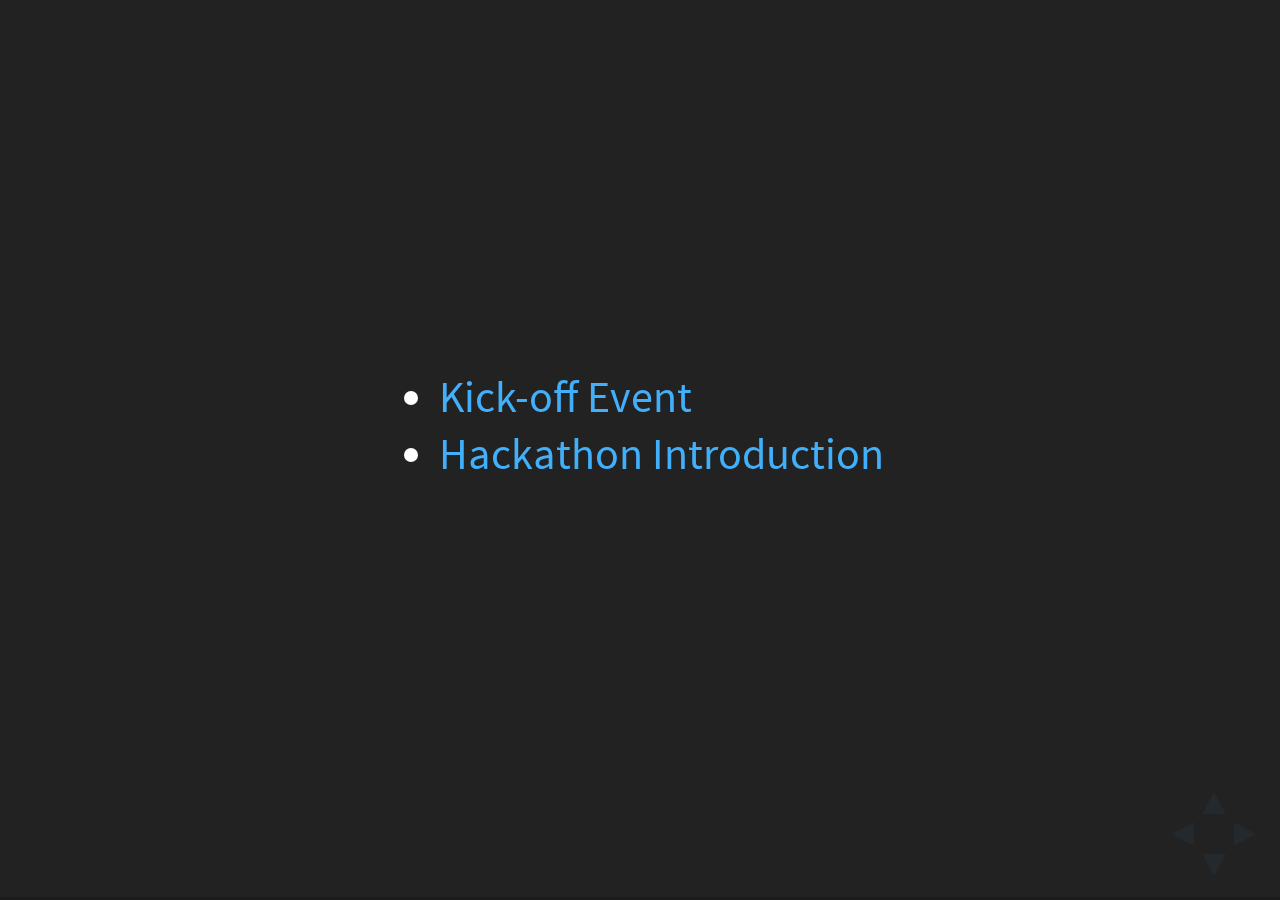
==== index.html @ d7e5713c "Initial structure of kick-off talk" ====
<!doctype html>
<html>
  <head>
    <meta charset="utf-8">
    <meta name="viewport" content="width=device-width, initial-scale=1.0, maximum-scale=1.0, user-scalable=no">

    <title>reveal.js</title>

    <link rel="stylesheet" href="css/reveal.css">
    <link rel="stylesheet" href="css/theme/black.css">

    <!-- Theme used for syntax highlighting of code -->
    <link rel="stylesheet" href="lib/css/zenburn.css">

    <!-- Printing and PDF exports -->
    <script>
      var link = document.createElement( 'link' );
      link.rel = 'stylesheet';
      link.type = 'text/css';
      link.href = window.location.search.match( /print-pdf/gi ) ? 'css/print/pdf.css' : 'css/print/paper.css';
      document.getElementsByTagName( 'head' )[0].appendChild( link );
    </script>
  </head>
  <body>
    <div class="reveal">
      <div class="slides">
        <section data-markdown>
          * [Kick-off Event](kickoff_event.html)
          * [Hackathon Introduction](introduction.html)
        </section>
      </div>
    </div>

    <script src="lib/js/head.min.js"></script>
    <script src="js/reveal.js"></script>

    <script>
      // More info https://github.com/hakimel/reveal.js#configuration
      Reveal.initialize({
        history: true,

        // More info https://github.com/hakimel/reveal.js#dependencies
        dependencies: [
          { src: 'plugin/markdown/marked.js' },
          { src: 'plugin/markdown/markdown.js' },
          { src: 'plugin/notes/notes.js', async: true },
          { src: 'plugin/highlight/highlight.js', async: true, callback: function() { hljs.initHighlightingOnLoad(); } }
        ]
      });
    </script>
  </body>
</html>
---- css/reveal.css ----
/*!
 * reveal.js
 * http://lab.hakim.se/reveal-js
 * MIT licensed
 *
 * Copyright (C) 2016 Hakim El Hattab, http://hakim.se
 */
/*********************************************
 * RESET STYLES
 *********************************************/
html, body, .reveal div, .reveal span, .reveal applet, .reveal object, .reveal iframe,
.reveal h1, .reveal h2, .reveal h3, .reveal h4, .reveal h5, .reveal h6, .reveal p, .reveal blockquote, .reveal pre,
.reveal a, .reveal abbr, .reveal acronym, .reveal address, .reveal big, .reveal cite, .reveal code,
.reveal del, .reveal dfn, .reveal em, .reveal img, .reveal ins, .reveal kbd, .reveal q, .reveal s, .reveal samp,
.reveal small, .reveal strike, .reveal strong, .reveal sub, .reveal sup, .reveal tt, .reveal var,
.reveal b, .reveal u, .reveal center,
.reveal dl, .reveal dt, .reveal dd, .reveal ol, .reveal ul, .reveal li,
.reveal fieldset, .reveal form, .reveal label, .reveal legend,
.reveal table, .reveal caption, .reveal tbody, .reveal tfoot, .reveal thead, .reveal tr, .reveal th, .reveal td,
.reveal article, .reveal aside, .reveal canvas, .reveal details, .reveal embed,
.reveal figure, .reveal figcaption, .reveal footer, .reveal header, .reveal hgroup,
.reveal menu, .reveal nav, .reveal output, .reveal ruby, .reveal section, .reveal summary,
.reveal time, .reveal mark, .reveal audio, .reveal video {
  margin: 0;
  padding: 0;
  border: 0;
  font-size: 100%;
  font: inherit;
  vertical-align: baseline; }

.reveal article, .reveal aside, .reveal details, .reveal figcaption, .reveal figure,
.reveal footer, .reveal header, .reveal hgroup, .reveal menu, .reveal nav, .reveal section {
  display: block; }

/*********************************************
 * GLOBAL STYLES
 *********************************************/
html,
body {
  width: 100%;
  height: 100%;
  overflow: hidden; }

body {
  position: relative;
  line-height: 1;
  background-color: #fff;
  color: #000; }

/*********************************************
 * VIEW FRAGMENTS
 *********************************************/
.reveal .slides section .fragment {
  opacity: 0;
  visibility: hidden;
  -webkit-transition: all .2s ease;
          transition: all .2s ease; }
  .reveal .slides section .fragment.visible {
    opacity: 1;
    visibility: visible; }

.reveal .slides section .fragment.grow {
  opacity: 1;
  visibility: visible; }
  .reveal .slides section .fragment.grow.visible {
    -webkit-transform: scale(1.3);
            transform: scale(1.3); }

.reveal .slides section .fragment.shrink {
  opacity: 1;
  visibility: visible; }
  .reveal .slides section .fragment.shrink.visible {
    -webkit-transform: scale(0.7);
            transform: scale(0.7); }

.reveal .slides section .fragment.zoom-in {
  -webkit-transform: scale(0.1);
          transform: scale(0.1); }
  .reveal .slides section .fragment.zoom-in.visible {
    -webkit-transform: none;
            transform: none; }

.reveal .slides section .fragment.fade-out {
  opacity: 1;
  visibility: visible; }
  .reveal .slides section .fragment.fade-out.visible {
    opacity: 0;
    visibility: hidden; }

.reveal .slides section .fragment.semi-fade-out {
  opacity: 1;
  visibility: visible; }
  .reveal .slides section .fragment.semi-fade-out.visible {
    opacity: 0.5;
    visibility: visible; }

.reveal .slides section .fragment.strike {
  opacity: 1;
  visibility: visible; }
  .reveal .slides section .fragment.strike.visible {
    text-decoration: line-through; }

.reveal .slides section .fragment.fade-up {
  -webkit-transform: translate(0, 20%);
          transform: translate(0, 20%); }
  .reveal .slides section .fragment.fade-up.visible {
    -webkit-transform: translate(0, 0);
            transform: translate(0, 0); }

.reveal .slides section .fragment.fade-down {
  -webkit-transform: translate(0, -20%);
          transform: translate(0, -20%); }
  .reveal .slides section .fragment.fade-down.visible {
    -webkit-transform: translate(0, 0);
            transform: translate(0, 0); }

.reveal .slides section .fragment.fade-right {
  -webkit-transform: translate(-20%, 0);
          transform: translate(-20%, 0); }
  .reveal .slides section .fragment.fade-right.visible {
    -webkit-transform: translate(0, 0);
            transform: translate(0, 0); }

.reveal .slides section .fragment.fade-left {
  -webkit-transform: translate(20%, 0);
          transform: translate(20%, 0); }
  .reveal .slides section .fragment.fade-left.visible {
    -webkit-transform: translate(0, 0);
            transform: translate(0, 0); }

.reveal .slides section .fragment.current-visible {
  opacity: 0;
  visibility: hidden; }
  .reveal .slides section .fragment.current-visible.current-fragment {
    opacity: 1;
    visibility: visible; }

.reveal .slides section .fragment.highlight-red,
.reveal .slides section .fragment.highlight-current-red,
.reveal .slides section .fragment.highlight-green,
.reveal .slides section .fragment.highlight-current-green,
.reveal .slides section .fragment.highlight-blue,
.reveal .slides section .fragment.highlight-current-blue {
  opacity: 1;
  visibility: visible; }

.reveal .slides section .fragment.highlight-red.visible {
  color: #ff2c2d; }

.reveal .slides section .fragment.highlight-green.visible {
  color: #17ff2e; }

.reveal .slides section .fragment.highlight-blue.visible {
  color: #1b91ff; }

.reveal .slides section .fragment.highlight-current-red.current-fragment {
  color: #ff2c2d; }

.reveal .slides section .fragment.highlight-current-green.current-fragment {
  color: #17ff2e; }

.reveal .slides section .fragment.highlight-current-blue.current-fragment {
  color: #1b91ff; }

/*********************************************
 * DEFAULT ELEMENT STYLES
 *********************************************/
/* Fixes issue in Chrome where italic fonts did not appear when printing to PDF */
.reveal:after {
  content: '';
  font-style: italic; }

.reveal iframe {
  z-index: 1; }

/** Prevents layering issues in certain browser/transition combinations */
.reveal a {
  position: relative; }

.reveal .stretch {
  max-width: none;
  max-height: none; }

.reveal pre.stretch code {
  height: 100%;
  max-height: 100%;
  box-sizing: border-box; }

/*********************************************
 * CONTROLS
 *********************************************/
.reveal .controls {
  display: none;
  position: fixed;
  width: 110px;
  height: 110px;
  z-index: 30;
  right: 10px;
  bottom: 10px;
  -webkit-user-select: none; }

.reveal .controls button {
  padding: 0;
  position: absolute;
  opacity: 0.05;
  width: 0;
  height: 0;
  background-color: transparent;
  border: 12px solid transparent;
  -webkit-transform: scale(0.9999);
          transform: scale(0.9999);
  -webkit-transition: all 0.2s ease;
          transition: all 0.2s ease;
  -webkit-appearance: none;
  -webkit-tap-highlight-color: transparent; }

.reveal .controls .enabled {
  opacity: 0.7;
  cursor: pointer; }

.reveal .controls .enabled:active {
  margin-top: 1px; }

.reveal .controls .navigate-left {
  top: 42px;
  border-right-width: 22px;
  border-right-color: #000; }

.reveal .controls .navigate-left.fragmented {
  opacity: 0.3; }

.reveal .controls .navigate-right {
  left: 74px;
  top: 42px;
  border-left-width: 22px;
  border-left-color: #000; }

.reveal .controls .navigate-right.fragmented {
  opacity: 0.3; }

.reveal .controls .navigate-up {
  left: 42px;
  border-bottom-width: 22px;
  border-bottom-color: #000; }

.reveal .controls .navigate-up.fragmented {
  opacity: 0.3; }

.reveal .controls .navigate-down {
  left: 42px;
  top: 74px;
  border-top-width: 22px;
  border-top-color: #000; }

.reveal .controls .navigate-down.fragmented {
  opacity: 0.3; }

/*********************************************
 * PROGRESS BAR
 *********************************************/
.reveal .progress {
  position: fixed;
  display: none;
  height: 3px;
  width: 100%;
  bottom: 0;
  left: 0;
  z-index: 10;
  background-color: rgba(0, 0, 0, 0.2); }

.reveal .progress:after {
  content: '';
  display: block;
  position: absolute;
  height: 20px;
  width: 100%;
  top: -20px; }

.reveal .progress span {
  display: block;
  height: 100%;
  width: 0px;
  background-color: #000;
  -webkit-transition: width 800ms cubic-bezier(0.26, 0.86, 0.44, 0.985);
          transition: width 800ms cubic-bezier(0.26, 0.86, 0.44, 0.985); }

/*********************************************
 * SLIDE NUMBER
 *********************************************/
.reveal .slide-number {
  position: fixed;
  display: block;
  right: 8px;
  bottom: 8px;
  z-index: 31;
  font-family: Helvetica, sans-serif;
  font-size: 12px;
  line-height: 1;
  color: #fff;
  background-color: rgba(0, 0, 0, 0.4);
  padding: 5px; }

.reveal .slide-number-delimiter {
  margin: 0 3px; }

/*********************************************
 * SLIDES
 *********************************************/
.reveal {
  position: relative;
  width: 100%;
  height: 100%;
  overflow: hidden;
  -ms-touch-action: none;
      touch-action: none; }

.reveal .slides {
  position: absolute;
  width: 100%;
  height: 100%;
  top: 0;
  right: 0;
  bottom: 0;
  left: 0;
  margin: auto;
  overflow: visible;
  z-index: 1;
  text-align: center;
  -webkit-perspective: 600px;
          perspective: 600px;
  -webkit-perspective-origin: 50% 40%;
          perspective-origin: 50% 40%; }

.reveal .slides > section {
  -ms-perspective: 600px; }

.reveal .slides > section,
.reveal .slides > section > section {
  display: none;
  position: absolute;
  width: 100%;
  padding: 20px 0px;
  z-index: 10;
  -webkit-transform-style: preserve-3d;
          transform-style: preserve-3d;
  -webkit-transition: -webkit-transform-origin 800ms cubic-bezier(0.26, 0.86, 0.44, 0.985), -webkit-transform 800ms cubic-bezier(0.26, 0.86, 0.44, 0.985), visibility 800ms cubic-bezier(0.26, 0.86, 0.44, 0.985), opacity 800ms cubic-bezier(0.26, 0.86, 0.44, 0.985);
          transition: transform-origin 800ms cubic-bezier(0.26, 0.86, 0.44, 0.985), transform 800ms cubic-bezier(0.26, 0.86, 0.44, 0.985), visibility 800ms cubic-bezier(0.26, 0.86, 0.44, 0.985), opacity 800ms cubic-bezier(0.26, 0.86, 0.44, 0.985); }

/* Global transition speed settings */
.reveal[data-transition-speed="fast"] .slides section {
  -webkit-transition-duration: 400ms;
          transition-duration: 400ms; }

.reveal[data-transition-speed="slow"] .slides section {
  -webkit-transition-duration: 1200ms;
          transition-duration: 1200ms; }

/* Slide-specific transition speed overrides */
.reveal .slides section[data-transition-speed="fast"] {
  -webkit-transition-duration: 400ms;
          transition-duration: 400ms; }

.reveal .slides section[data-transition-speed="slow"] {
  -webkit-transition-duration: 1200ms;
          transition-duration: 1200ms; }

.reveal .slides > section.stack {
  padding-top: 0;
  padding-bottom: 0; }

.reveal .slides > section.present,
.reveal .slides > section > section.present {
  display: block;
  z-index: 11;
  opacity: 1; }

.reveal.center,
.reveal.center .slides,
.reveal.center .slides section {
  min-height: 0 !important; }

/* Don't allow interaction with invisible slides */
.reveal .slides > section.future,
.reveal .slides > section > section.future,
.reveal .slides > section.past,
.reveal .slides > section > section.past {
  pointer-events: none; }

.reveal.overview .slides > section,
.reveal.overview .slides > section > section {
  pointer-events: auto; }

.reveal .slides > section.past,
.reveal .slides > section.future,
.reveal .slides > section > section.past,
.reveal .slides > section > section.future {
  opacity: 0; }

/*********************************************
 * Mixins for readability of transitions
 *********************************************/
/*********************************************
 * SLIDE TRANSITION
 * Aliased 'linear' for backwards compatibility
 *********************************************/
.reveal.slide section {
  -webkit-backface-visibility: hidden;
          backface-visibility: hidden; }

.reveal .slides > section[data-transition=slide].past,
.reveal .slides > section[data-transition~=slide-out].past,
.reveal.slide .slides > section:not([data-transition]).past {
  -webkit-transform: translate(-150%, 0);
          transform: translate(-150%, 0); }

.reveal .slides > section[data-transition=slide].future,
.reveal .slides > section[data-transition~=slide-in].future,
.reveal.slide .slides > section:not([data-transition]).future {
  -webkit-transform: translate(150%, 0);
          transform: translate(150%, 0); }

.reveal .slides > section > section[data-transition=slide].past,
.reveal .slides > section > section[data-transition~=slide-out].past,
.reveal.slide .slides > section > section:not([data-transition]).past {
  -webkit-transform: translate(0, -150%);
          transform: translate(0, -150%); }

.reveal .slides > section > section[data-transition=slide].future,
.reveal .slides > section > section[data-transition~=slide-in].future,
.reveal.slide .slides > section > section:not([data-transition]).future {
  -webkit-transform: translate(0, 150%);
          transform: translate(0, 150%); }

.reveal.linear section {
  -webkit-backface-visibility: hidden;
          backface-visibility: hidden; }

.reveal .slides > section[data-transition=linear].past,
.reveal .slides > section[data-transition~=linear-out].past,
.reveal.linear .slides > section:not([data-transition]).past {
  -webkit-transform: translate(-150%, 0);
          transform: translate(-150%, 0); }

.reveal .slides > section[data-transition=linear].future,
.reveal .slides > section[data-transition~=linear-in].future,
.reveal.linear .slides > section:not([data-transition]).future {
  -webkit-transform: translate(150%, 0);
          transform: translate(150%, 0); }

.reveal .slides > section > section[data-transition=linear].past,
.reveal .slides > section > section[data-transition~=linear-out].past,
.reveal.linear .slides > section > section:not([data-transition]).past {
  -webkit-transform: translate(0, -150%);
          transform: translate(0, -150%); }

.reveal .slides > section > section[data-transition=linear].future,
.reveal .slides > section > section[data-transition~=linear-in].future,
.reveal.linear .slides > section > section:not([data-transition]).future {
  -webkit-transform: translate(0, 150%);
          transform: translate(0, 150%); }

/*********************************************
 * CONVEX TRANSITION
 * Aliased 'default' for backwards compatibility
 *********************************************/
.reveal .slides > section[data-transition=default].past,
.reveal .slides > section[data-transition~=default-out].past,
.reveal.default .slides > section:not([data-transition]).past {
  -webkit-transform: translate3d(-100%, 0, 0) rotateY(-90deg) translate3d(-100%, 0, 0);
          transform: translate3d(-100%, 0, 0) rotateY(-90deg) translate3d(-100%, 0, 0); }

.reveal .slides > section[data-transition=default].future,
.reveal .slides > section[data-transition~=default-in].future,
.reveal.default .slides > section:not([data-transition]).future {
  -webkit-transform: translate3d(100%, 0, 0) rotateY(90deg) translate3d(100%, 0, 0);
          transform: translate3d(100%, 0, 0) rotateY(90deg) translate3d(100%, 0, 0); }

.reveal .slides > section > section[data-transition=default].past,
.reveal .slides > section > section[data-transition~=default-out].past,
.reveal.default .slides > section > section:not([data-transition]).past {
  -webkit-transform: translate3d(0, -300px, 0) rotateX(70deg) translate3d(0, -300px, 0);
          transform: translate3d(0, -300px, 0) rotateX(70deg) translate3d(0, -300px, 0); }

.reveal .slides > section > section[data-transition=default].future,
.reveal .slides > section > section[data-transition~=default-in].future,
.reveal.default .slides > section > section:not([data-transition]).future {
  -webkit-transform: translate3d(0, 300px, 0) rotateX(-70deg) translate3d(0, 300px, 0);
          transform: translate3d(0, 300px, 0) rotateX(-70deg) translate3d(0, 300px, 0); }

.reveal .slides > section[data-transition=convex].past,
.reveal .slides > section[data-transition~=convex-out].past,
.reveal.convex .slides > section:not([data-transition]).past {
  -webkit-transform: translate3d(-100%, 0, 0) rotateY(-90deg) translate3d(-100%, 0, 0);
          transform: translate3d(-100%, 0, 0) rotateY(-90deg) translate3d(-100%, 0, 0); }

.reveal .slides > section[data-transition=convex].future,
.reveal .slides > section[data-transition~=convex-in].future,
.reveal.convex .slides > section:not([data-transition]).future {
  -webkit-transform: translate3d(100%, 0, 0) rotateY(90deg) translate3d(100%, 0, 0);
          transform: translate3d(100%, 0, 0) rotateY(90deg) translate3d(100%, 0, 0); }

.reveal .slides > section > section[data-transition=convex].past,
.reveal .slides > section > section[data-transition~=convex-out].past,
.reveal.convex .slides > section > section:not([data-transition]).past {
  -webkit-transform: translate3d(0, -300px, 0) rotateX(70deg) translate3d(0, -300px, 0);
          transform: translate3d(0, -300px, 0) rotateX(70deg) translate3d(0, -300px, 0); }

.reveal .slides > section > section[data-transition=convex].future,
.reveal .slides > section > section[data-transition~=convex-in].future,
.reveal.convex .slides > section > section:not([data-transition]).future {
  -webkit-transform: translate3d(0, 300px, 0) rotateX(-70deg) translate3d(0, 300px, 0);
          transform: translate3d(0, 300px, 0) rotateX(-70deg) translate3d(0, 300px, 0); }

/*********************************************
 * CONCAVE TRANSITION
 *********************************************/
.reveal .slides > section[data-transition=concave].past,
.reveal .slides > section[data-transition~=concave-out].past,
.reveal.concave .slides > section:not([data-transition]).past {
  -webkit-transform: translate3d(-100%, 0, 0) rotateY(90deg) translate3d(-100%, 0, 0);
          transform: translate3d(-100%, 0, 0) rotateY(90deg) translate3d(-100%, 0, 0); }

.reveal .slides > section[data-transition=concave].future,
.reveal .slides > section[data-transition~=concave-in].future,
.reveal.concave .slides > section:not([data-transition]).future {
  -webkit-transform: translate3d(100%, 0, 0) rotateY(-90deg) translate3d(100%, 0, 0);
          transform: translate3d(100%, 0, 0) rotateY(-90deg) translate3d(100%, 0, 0); }

.reveal .slides > section > section[data-transition=concave].past,
.reveal .slides > section > section[data-transition~=concave-out].past,
.reveal.concave .slides > section > section:not([data-transition]).past {
  -webkit-transform: translate3d(0, -80%, 0) rotateX(-70deg) translate3d(0, -80%, 0);
          transform: translate3d(0, -80%, 0) rotateX(-70deg) translate3d(0, -80%, 0); }

.reveal .slides > section > section[data-transition=concave].future,
.reveal .slides > section > section[data-transition~=concave-in].future,
.reveal.concave .slides > section > section:not([data-transition]).future {
  -webkit-transform: translate3d(0, 80%, 0) rotateX(70deg) translate3d(0, 80%, 0);
          transform: translate3d(0, 80%, 0) rotateX(70deg) translate3d(0, 80%, 0); }

/*********************************************
 * ZOOM TRANSITION
 *********************************************/
.reveal .slides section[data-transition=zoom],
.reveal.zoom .slides section:not([data-transition]) {
  -webkit-transition-timing-function: ease;
          transition-timing-function: ease; }

.reveal .slides > section[data-transition=zoom].past,
.reveal .slides > section[data-transition~=zoom-out].past,
.reveal.zoom .slides > section:not([data-transition]).past {
  visibility: hidden;
  -webkit-transform: scale(16);
          transform: scale(16); }

.reveal .slides > section[data-transition=zoom].future,
.reveal .slides > section[data-transition~=zoom-in].future,
.reveal.zoom .slides > section:not([data-transition]).future {
  visibility: hidden;
  -webkit-transform: scale(0.2);
          transform: scale(0.2); }

.reveal .slides > section > section[data-transition=zoom].past,
.reveal .slides > section > section[data-transition~=zoom-out].past,
.reveal.zoom .slides > section > section:not([data-transition]).past {
  -webkit-transform: translate(0, -150%);
          transform: translate(0, -150%); }

.reveal .slides > section > section[data-transition=zoom].future,
.reveal .slides > section > section[data-transition~=zoom-in].future,
.reveal.zoom .slides > section > section:not([data-transition]).future {
  -webkit-transform: translate(0, 150%);
          transform: translate(0, 150%); }

/*********************************************
 * CUBE TRANSITION
 *********************************************/
.reveal.cube .slides {
  -webkit-perspective: 1300px;
          perspective: 1300px; }

.reveal.cube .slides section {
  padding: 30px;
  min-height: 700px;
  -webkit-backface-visibility: hidden;
          backface-visibility: hidden;
  box-sizing: border-box; }

.reveal.center.cube .slides section {
  min-height: 0; }

.reveal.cube .slides section:not(.stack):before {
  content: '';
  position: absolute;
  display: block;
  width: 100%;
  height: 100%;
  left: 0;
  top: 0;
  background: rgba(0, 0, 0, 0.1);
  border-radius: 4px;
  -webkit-transform: translateZ(-20px);
          transform: translateZ(-20px); }

.reveal.cube .slides section:not(.stack):after {
  content: '';
  position: absolute;
  display: block;
  width: 90%;
  height: 30px;
  left: 5%;
  bottom: 0;
  background: none;
  z-index: 1;
  border-radius: 4px;
  box-shadow: 0px 95px 25px rgba(0, 0, 0, 0.2);
  -webkit-transform: translateZ(-90px) rotateX(65deg);
          transform: translateZ(-90px) rotateX(65deg); }

.reveal.cube .slides > section.stack {
  padding: 0;
  background: none; }

.reveal.cube .slides > section.past {
  -webkit-transform-origin: 100% 0%;
          transform-origin: 100% 0%;
  -webkit-transform: translate3d(-100%, 0, 0) rotateY(-90deg);
          transform: translate3d(-100%, 0, 0) rotateY(-90deg); }

.reveal.cube .slides > section.future {
  -webkit-transform-origin: 0% 0%;
          transform-origin: 0% 0%;
  -webkit-transform: translate3d(100%, 0, 0) rotateY(90deg);
          transform: translate3d(100%, 0, 0) rotateY(90deg); }

.reveal.cube .slides > section > section.past {
  -webkit-transform-origin: 0% 100%;
          transform-origin: 0% 100%;
  -webkit-transform: translate3d(0, -100%, 0) rotateX(90deg);
          transform: translate3d(0, -100%, 0) rotateX(90deg); }

.reveal.cube .slides > section > section.future {
  -webkit-transform-origin: 0% 0%;
          transform-origin: 0% 0%;
  -webkit-transform: translate3d(0, 100%, 0) rotateX(-90deg);
          transform: translate3d(0, 100%, 0) rotateX(-90deg); }

/*********************************************
 * PAGE TRANSITION
 *********************************************/
.reveal.page .slides {
  -webkit-perspective-origin: 0% 50%;
          perspective-origin: 0% 50%;
  -webkit-perspective: 3000px;
          perspective: 3000px; }

.reveal.page .slides section {
  padding: 30px;
  min-height: 700px;
  box-sizing: border-box; }

.reveal.page .slides section.past {
  z-index: 12; }

.reveal.page .slides section:not(.stack):before {
  content: '';
  position: absolute;
  display: block;
  width: 100%;
  height: 100%;
  left: 0;
  top: 0;
  background: rgba(0, 0, 0, 0.1);
  -webkit-transform: translateZ(-20px);
          transform: translateZ(-20px); }

.reveal.page .slides section:not(.stack):after {
  content: '';
  position: absolute;
  display: block;
  width: 90%;
  height: 30px;
  left: 5%;
  bottom: 0;
  background: none;
  z-index: 1;
  border-radius: 4px;
  box-shadow: 0px 95px 25px rgba(0, 0, 0, 0.2);
  -webkit-transform: translateZ(-90px) rotateX(65deg); }

.reveal.page .slides > section.stack {
  padding: 0;
  background: none; }

.reveal.page .slides > section.past {
  -webkit-transform-origin: 0% 0%;
          transform-origin: 0% 0%;
  -webkit-transform: translate3d(-40%, 0, 0) rotateY(-80deg);
          transform: translate3d(-40%, 0, 0) rotateY(-80deg); }

.reveal.page .slides > section.future {
  -webkit-transform-origin: 100% 0%;
          transform-origin: 100% 0%;
  -webkit-transform: translate3d(0, 0, 0);
          transform: translate3d(0, 0, 0); }

.reveal.page .slides > section > section.past {
  -webkit-transform-origin: 0% 0%;
          transform-origin: 0% 0%;
  -webkit-transform: translate3d(0, -40%, 0) rotateX(80deg);
          transform: translate3d(0, -40%, 0) rotateX(80deg); }

.reveal.page .slides > section > section.future {
  -webkit-transform-origin: 0% 100%;
          transform-origin: 0% 100%;
  -webkit-transform: translate3d(0, 0, 0);
          transform: translate3d(0, 0, 0); }

/*********************************************
 * FADE TRANSITION
 *********************************************/
.reveal .slides section[data-transition=fade],
.reveal.fade .slides section:not([data-transition]),
.reveal.fade .slides > section > section:not([data-transition]) {
  -webkit-transform: none;
          transform: none;
  -webkit-transition: opacity 0.5s;
          transition: opacity 0.5s; }

.reveal.fade.overview .slides section,
.reveal.fade.overview .slides > section > section {
  -webkit-transition: none;
          transition: none; }

/*********************************************
 * NO TRANSITION
 *********************************************/
.reveal .slides section[data-transition=none],
.reveal.none .slides section:not([data-transition]) {
  -webkit-transform: none;
          transform: none;
  -webkit-transition: none;
          transition: none; }

/*********************************************
 * PAUSED MODE
 *********************************************/
.reveal .pause-overlay {
  position: absolute;
  top: 0;
  left: 0;
  width: 100%;
  height: 100%;
  background: black;
  visibility: hidden;
  opacity: 0;
  z-index: 100;
  -webkit-transition: all 1s ease;
          transition: all 1s ease; }

.reveal.paused .pause-overlay {
  visibility: visible;
  opacity: 1; }

/*********************************************
 * FALLBACK
 *********************************************/
.no-transforms {
  overflow-y: auto; }

.no-transforms .reveal .slides {
  position: relative;
  width: 80%;
  height: auto !important;
  top: 0;
  left: 50%;
  margin: 0;
  text-align: center; }

.no-transforms .reveal .controls,
.no-transforms .reveal .progress {
  display: none !important; }

.no-transforms .reveal .slides section {
  display: block !important;
  opacity: 1 !important;
  position: relative !important;
  height: auto;
  min-height: 0;
  top: 0;
  left: -50%;
  margin: 70px 0;
  -webkit-transform: none;
          transform: none; }

.no-transforms .reveal .slides section section {
  left: 0; }

.reveal .no-transition,
.reveal .no-transition * {
  -webkit-transition: none !important;
          transition: none !important; }

/*********************************************
 * PER-SLIDE BACKGROUNDS
 *********************************************/
.reveal .backgrounds {
  position: absolute;
  width: 100%;
  height: 100%;
  top: 0;
  left: 0;
  -webkit-perspective: 600px;
          perspective: 600px; }

.reveal .slide-background {
  display: none;
  position: absolute;
  width: 100%;
  height: 100%;
  opacity: 0;
  visibility: hidden;
  background-color: transparent;
  background-position: 50% 50%;
  background-repeat: no-repeat;
  background-size: cover;
  -webkit-transition: all 800ms cubic-bezier(0.26, 0.86, 0.44, 0.985);
          transition: all 800ms cubic-bezier(0.26, 0.86, 0.44, 0.985); }

.reveal .slide-background.stack {
  display: block; }

.reveal .slide-background.present {
  opacity: 1;
  visibility: visible; }

.print-pdf .reveal .slide-background {
  opacity: 1 !important;
  visibility: visible !important; }

/* Video backgrounds */
.reveal .slide-background video {
  position: absolute;
  width: 100%;
  height: 100%;
  max-width: none;
  max-height: none;
  top: 0;
  left: 0; }

/* Immediate transition style */
.reveal[data-background-transition=none] > .backgrounds .slide-background,
.reveal > .backgrounds .slide-background[data-background-transition=none] {
  -webkit-transition: none;
          transition: none; }

/* Slide */
.reveal[data-background-transition=slide] > .backgrounds .slide-background,
.reveal > .backgrounds .slide-background[data-background-transition=slide] {
  opacity: 1;
  -webkit-backface-visibility: hidden;
          backface-visibility: hidden; }

.reveal[data-background-transition=slide] > .backgrounds .slide-background.past,
.reveal > .backgrounds .slide-background.past[data-background-transition=slide] {
  -webkit-transform: translate(-100%, 0);
          transform: translate(-100%, 0); }

.reveal[data-background-transition=slide] > .backgrounds .slide-background.future,
.reveal > .backgrounds .slide-background.future[data-background-transition=slide] {
  -webkit-transform: translate(100%, 0);
          transform: translate(100%, 0); }

.reveal[data-background-transition=slide] > .backgrounds .slide-background > .slide-background.past,
.reveal > .backgrounds .slide-background > .slide-background.past[data-background-transition=slide] {
  -webkit-transform: translate(0, -100%);
          transform: translate(0, -100%); }

.reveal[data-background-transition=slide] > .backgrounds .slide-background > .slide-background.future,
.reveal > .backgrounds .slide-background > .slide-background.future[data-background-transition=slide] {
  -webkit-transform: translate(0, 100%);
          transform: translate(0, 100%); }

/* Convex */
.reveal[data-background-transition=convex] > .backgrounds .slide-background.past,
.reveal > .backgrounds .slide-background.past[data-background-transition=convex] {
  opacity: 0;
  -webkit-transform: translate3d(-100%, 0, 0) rotateY(-90deg) translate3d(-100%, 0, 0);
          transform: translate3d(-100%, 0, 0) rotateY(-90deg) translate3d(-100%, 0, 0); }

.reveal[data-background-transition=convex] > .backgrounds .slide-background.future,
.reveal > .backgrounds .slide-background.future[data-background-transition=convex] {
  opacity: 0;
  -webkit-transform: translate3d(100%, 0, 0) rotateY(90deg) translate3d(100%, 0, 0);
          transform: translate3d(100%, 0, 0) rotateY(90deg) translate3d(100%, 0, 0); }

.reveal[data-background-transition=convex] > .backgrounds .slide-background > .slide-background.past,
.reveal > .backgrounds .slide-background > .slide-background.past[data-background-transition=convex] {
  opacity: 0;
  -webkit-transform: translate3d(0, -100%, 0) rotateX(90deg) translate3d(0, -100%, 0);
          transform: translate3d(0, -100%, 0) rotateX(90deg) translate3d(0, -100%, 0); }

.reveal[data-background-transition=convex] > .backgrounds .slide-background > .slide-background.future,
.reveal > .backgrounds .slide-background > .slide-background.future[data-background-transition=convex] {
  opacity: 0;
  -webkit-transform: translate3d(0, 100%, 0) rotateX(-90deg) translate3d(0, 100%, 0);
          transform: translate3d(0, 100%, 0) rotateX(-90deg) translate3d(0, 100%, 0); }

/* Concave */
.reveal[data-background-transition=concave] > .backgrounds .slide-background.past,
.reveal > .backgrounds .slide-background.past[data-background-transition=concave] {
  opacity: 0;
  -webkit-transform: translate3d(-100%, 0, 0) rotateY(90deg) translate3d(-100%, 0, 0);
          transform: translate3d(-100%, 0, 0) rotateY(90deg) translate3d(-100%, 0, 0); }

.reveal[data-background-transition=concave] > .backgrounds .slide-background.future,
.reveal > .backgrounds .slide-background.future[data-background-transition=concave] {
  opacity: 0;
  -webkit-transform: translate3d(100%, 0, 0) rotateY(-90deg) translate3d(100%, 0, 0);
          transform: translate3d(100%, 0, 0) rotateY(-90deg) translate3d(100%, 0, 0); }

.reveal[data-background-transition=concave] > .backgrounds .slide-background > .slide-background.past,
.reveal > .backgrounds .slide-background > .slide-background.past[data-background-transition=concave] {
  opacity: 0;
  -webkit-transform: translate3d(0, -100%, 0) rotateX(-90deg) translate3d(0, -100%, 0);
          transform: translate3d(0, -100%, 0) rotateX(-90deg) translate3d(0, -100%, 0); }

.reveal[data-background-transition=concave] > .backgrounds .slide-background > .slide-background.future,
.reveal > .backgrounds .slide-background > .slide-background.future[data-background-transition=concave] {
  opacity: 0;
  -webkit-transform: translate3d(0, 100%, 0) rotateX(90deg) translate3d(0, 100%, 0);
          transform: translate3d(0, 100%, 0) rotateX(90deg) translate3d(0, 100%, 0); }

/* Zoom */
.reveal[data-background-transition=zoom] > .backgrounds .slide-background,
.reveal > .backgrounds .slide-background[data-background-transition=zoom] {
  -webkit-transition-timing-function: ease;
          transition-timing-function: ease; }

.reveal[data-background-transition=zoom] > .backgrounds .slide-background.past,
.reveal > .backgrounds .slide-background.past[data-background-transition=zoom] {
  opacity: 0;
  visibility: hidden;
  -webkit-transform: scale(16);
          transform: scale(16); }

.reveal[data-background-transition=zoom] > .backgrounds .slide-background.future,
.reveal > .backgrounds .slide-background.future[data-background-transition=zoom] {
  opacity: 0;
  visibility: hidden;
  -webkit-transform: scale(0.2);
          transform: scale(0.2); }

.reveal[data-background-transition=zoom] > .backgrounds .slide-background > .slide-background.past,
.reveal > .backgrounds .slide-background > .slide-background.past[data-background-transition=zoom] {
  opacity: 0;
  visibility: hidden;
  -webkit-transform: scale(16);
          transform: scale(16); }

.reveal[data-background-transition=zoom] > .backgrounds .slide-background > .slide-background.future,
.reveal > .backgrounds .slide-background > .slide-background.future[data-background-transition=zoom] {
  opacity: 0;
  visibility: hidden;
  -webkit-transform: scale(0.2);
          transform: scale(0.2); }

/* Global transition speed settings */
.reveal[data-transition-speed="fast"] > .backgrounds .slide-background {
  -webkit-transition-duration: 400ms;
          transition-duration: 400ms; }

.reveal[data-transition-speed="slow"] > .backgrounds .slide-background {
  -webkit-transition-duration: 1200ms;
          transition-duration: 1200ms; }

/*********************************************
 * OVERVIEW
 *********************************************/
.reveal.overview {
  -webkit-perspective-origin: 50% 50%;
          perspective-origin: 50% 50%;
  -webkit-perspective: 700px;
          perspective: 700px; }
  .reveal.overview .slides section {
    height: 100%;
    top: 0 !important;
    opacity: 1 !important;
    overflow: hidden;
    visibility: visible !important;
    cursor: pointer;
    box-sizing: border-box; }
  .reveal.overview .slides section:hover,
  .reveal.overview .slides section.present {
    outline: 10px solid rgba(150, 150, 150, 0.4);
    outline-offset: 10px; }
  .reveal.overview .slides section .fragment {
    opacity: 1;
    -webkit-transition: none;
            transition: none; }
  .reveal.overview .slides section:after,
  .reveal.overview .slides section:before {
    display: none !important; }
  .reveal.overview .slides > section.stack {
    padding: 0;
    top: 0 !important;
    background: none;
    outline: none;
    overflow: visible; }
  .reveal.overview .backgrounds {
    -webkit-perspective: inherit;
            perspective: inherit; }
  .reveal.overview .backgrounds .slide-background {
    opacity: 1;
    visibility: visible;
    outline: 10px solid rgba(150, 150, 150, 0.1);
    outline-offset: 10px; }

.reveal.overview .slides section,
.reveal.overview-deactivating .slides section {
  -webkit-transition: none;
          transition: none; }

.reveal.overview .backgrounds .slide-background,
.reveal.overview-deactivating .backgrounds .slide-background {
  -webkit-transition: none;
          transition: none; }

.reveal.overview-animated .slides {
  -webkit-transition: -webkit-transform 0.4s ease;
          transition: transform 0.4s ease; }

/*********************************************
 * RTL SUPPORT
 *********************************************/
.reveal.rtl .slides,
.reveal.rtl .slides h1,
.reveal.rtl .slides h2,
.reveal.rtl .slides h3,
.reveal.rtl .slides h4,
.reveal.rtl .slides h5,
.reveal.rtl .slides h6 {
  direction: rtl;
  font-family: sans-serif; }

.reveal.rtl pre,
.reveal.rtl code {
  direction: ltr; }

.reveal.rtl ol,
.reveal.rtl ul {
  text-align: right; }

.reveal.rtl .progress span {
  float: right; }

/*********************************************
 * PARALLAX BACKGROUND
 *********************************************/
.reveal.has-parallax-background .backgrounds {
  -webkit-transition: all 0.8s ease;
          transition: all 0.8s ease; }

/* Global transition speed settings */
.reveal.has-parallax-background[data-transition-speed="fast"] .backgrounds {
  -webkit-transition-duration: 400ms;
          transition-duration: 400ms; }

.reveal.has-parallax-background[data-transition-speed="slow"] .backgrounds {
  -webkit-transition-duration: 1200ms;
          transition-duration: 1200ms; }

/*********************************************
 * LINK PREVIEW OVERLAY
 *********************************************/
.reveal .overlay {
  position: absolute;
  top: 0;
  left: 0;
  width: 100%;
  height: 100%;
  z-index: 1000;
  background: rgba(0, 0, 0, 0.9);
  opacity: 0;
  visibility: hidden;
  -webkit-transition: all 0.3s ease;
          transition: all 0.3s ease; }

.reveal .overlay.visible {
  opacity: 1;
  visibility: visible; }

.reveal .overlay .spinner {
  position: absolute;
  display: block;
  top: 50%;
  left: 50%;
  width: 32px;
  height: 32px;
  margin: -16px 0 0 -16px;
  z-index: 10;
  background-image: url([data-uri]%2F%2F%2F6%2Bvr8nJybW1tcDAwOjo6Nvb26ioqKOjo7Ozs%2FLy8vz8%2FAAAAAAAAAAAACH%2FC05FVFNDQVBFMi4wAwEAAAAh%2FhpDcmVhdGVkIHdpdGggYWpheGxvYWQuaW5mbwAh%[base64]%2FV%2FnmOM82XiHRLYKhKP1oZmADdEAAAh%2BQQJCgAAACwAAAAAIAAgAAAE6hDISWlZpOrNp1lGNRSdRpDUolIGw5RUYhhHukqFu8DsrEyqnWThGvAmhVlteBvojpTDDBUEIFwMFBRAmBkSgOrBFZogCASwBDEY%2FCZSg7GSE0gSCjQBMVG023xWBhklAnoEdhQEfyNqMIcKjhRsjEdnezB%2BA4k8gTwJhFuiW4dokXiloUepBAp5qaKpp6%2BHo7aWW54wl7obvEe0kRuoplCGepwSx2jJvqHEmGt6whJpGpfJCHmOoNHKaHx61WiSR92E4lbFoq%2BB6QDtuetcaBPnW6%2BO7wDHpIiK9SaVK5GgV543tzjgGcghAgAh%[base64]%2B%2BG%2Bw48edZPK%2BM6hLJpQg484enXIdQFSS1u6UhksENEQAAIfkECQoAAAAsAAAAACAAIAAABOcQyEmpGKLqzWcZRVUQnZYg1aBSh2GUVEIQ2aQOE%2BG%2BcD4ntpWkZQj1JIiZIogDFFyHI0UxQwFugMSOFIPJftfVAEoZLBbcLEFhlQiqGp1Vd140AUklUN3eCA51C1EWMzMCezCBBmkxVIVHBWd3HHl9JQOIJSdSnJ0TDKChCwUJjoWMPaGqDKannasMo6WnM562R5YluZRwur0wpgqZE7NKUm%2BFNRPIhjBJxKZteWuIBMN4zRMIVIhffcgojwCF117i4nlLnY5ztRLsnOk%2BaV%2BoJY7V7m76PdkS4trKcdg0Zc0tTcKkRAAAIfkECQoAAAAsAAAAACAAIAAABO4QyEkpKqjqzScpRaVkXZWQEximw1BSCUEIlDohrft6cpKCk5xid5MNJTaAIkekKGQkWyKHkvhKsR7ARmitkAYDYRIbUQRQjWBwJRzChi9CRlBcY1UN4g0%[base64]%[base64]%2BE71SRQeyqUToLA7VxF0JDyIQh%2FMVVPMt1ECZlfcjZJ9mIKoaTl1MRIl5o4CUKXOwmyrCInCKqcWtvadL2SYhyASyNDJ0uIiRMDjI0Fd30%2FiI2UA5GSS5UDj2l6NoqgOgN4gksEBgYFf0FDqKgHnyZ9OX8HrgYHdHpcHQULXAS2qKpENRg7eAMLC7kTBaixUYFkKAzWAAnLC7FLVxLWDBLKCwaKTULgEwbLA4hJtOkSBNqITT3xEgfLpBtzE%2FjiuL04RGEBgwWhShRgQExHBAAh%2BQQJCgAAACwAAAAAIAAgAAAE7xDISWlSqerNpyJKhWRdlSAVoVLCWk6JKlAqAavhO9UkUHsqlE6CwO1cRdCQ8iEIfzFVTzLdRAmZX3I2SfZiCqGk5dTESJeaOAlClzsJsqwiJwiqnFrb2nS9kmIcgEsjQydLiIlHehhpejaIjzh9eomSjZR%[base64]%2BE71SRQeyqUToLA7VxF0JDyIQh%[base64]%2BE71SRQeyqUToLA7VxF0JDyIQh%2FMVVPMt1ECZlfcjZJ9mIKoaTl1MRIl5o4CUKXOwmyrCInCKqcWtvadL2SYhyASyNDJ0uIiUd6GAULDJCRiXo1CpGXDJOUjY%2BYip9DhToJA4RBLwMLCwVDfRgbBAaqqoZ1XBMHswsHtxtFaH1iqaoGNgAIxRpbFAgfPQSqpbgGBqUD1wBXeCYp1AYZ19JJOYgH1KwA4UBvQwXUBxPqVD9L3sbp2BNk2xvvFPJd%2BMFCN6HAAIKgNggY0KtEBAAh%[base64]%2BvsYMDAzZQPC9VCNkDWUhGkuE5PxJNwiUK4UfLzOlD4WvzAHaoG9nxPi5d%2BjYUqfAhhykOFwJWiAAAIfkECQoAAAAsAAAAACAAIAAABPAQyElpUqnqzaciSoVkXVUMFaFSwlpOCcMYlErAavhOMnNLNo8KsZsMZItJEIDIFSkLGQoQTNhIsFehRww2CQLKF0tYGKYSg%2BygsZIuNqJksKgbfgIGepNo2cIUB3V1B3IvNiBYNQaDSTtfhhx0CwVPI0UJe0%2Bbm4g5VgcGoqOcnjmjqDSdnhgEoamcsZuXO1aWQy8KAwOAuTYYGwi7w5h%2BKr0SJ8MFihpNbx%2B4Erq7BYBuzsdiH1jCAzoSfl0rVirNbRXlBBlLX%2BBP0XJLAPGzTkAuAOqb0WT5AH7OcdCm5B8TgRwSRKIHQtaLCwg1RAAAOwAAAAAAAAAAAA%3D%3D);
  visibility: visible;
  opacity: 0.6;
  -webkit-transition: all 0.3s ease;
          transition: all 0.3s ease; }

.reveal .overlay header {
  position: absolute;
  left: 0;
  top: 0;
  width: 100%;
  height: 40px;
  z-index: 2;
  border-bottom: 1px solid #222; }

.reveal .overlay header a {
  display: inline-block;
  width: 40px;
  height: 40px;
  padding: 0 10px;
  float: right;
  opacity: 0.6;
  box-sizing: border-box; }

.reveal .overlay header a:hover {
  opacity: 1; }

.reveal .overlay header a .icon {
  display: inline-block;
  width: 20px;
  height: 20px;
  background-position: 50% 50%;
  background-size: 100%;
  background-repeat: no-repeat; }

.reveal .overlay header a.close .icon {
  background-image: url([data-uri]); }

.reveal .overlay header a.external .icon {
  background-image: url([data-uri]); }

.reveal .overlay .viewport {
  position: absolute;
  display: -webkit-box;
  display: -webkit-flex;
  display: -ms-flexbox;
  display: flex;
  top: 40px;
  right: 0;
  bottom: 0;
  left: 0; }

.reveal .overlay.overlay-preview .viewport iframe {
  width: 100%;
  height: 100%;
  max-width: 100%;
  max-height: 100%;
  border: 0;
  opacity: 0;
  visibility: hidden;
  -webkit-transition: all 0.3s ease;
          transition: all 0.3s ease; }

.reveal .overlay.overlay-preview.loaded .viewport iframe {
  opacity: 1;
  visibility: visible; }

.reveal .overlay.overlay-preview.loaded .spinner {
  opacity: 0;
  visibility: hidden;
  -webkit-transform: scale(0.2);
          transform: scale(0.2); }

.reveal .overlay.overlay-help .viewport {
  overflow: auto;
  color: #fff; }

.reveal .overlay.overlay-help .viewport .viewport-inner {
  width: 600px;
  margin: auto;
  padding: 20px 20px 80px 20px;
  text-align: center;
  letter-spacing: normal; }

.reveal .overlay.overlay-help .viewport .viewport-inner .title {
  font-size: 20px; }

.reveal .overlay.overlay-help .viewport .viewport-inner table {
  border: 1px solid #fff;
  border-collapse: collapse;
  font-size: 16px; }

.reveal .overlay.overlay-help .viewport .viewport-inner table th,
.reveal .overlay.overlay-help .viewport .viewport-inner table td {
  width: 200px;
  padding: 14px;
  border: 1px solid #fff;
  vertical-align: middle; }

.reveal .overlay.overlay-help .viewport .viewport-inner table th {
  padding-top: 20px;
  padding-bottom: 20px; }

/*********************************************
 * PLAYBACK COMPONENT
 *********************************************/
.reveal .playback {
  position: fixed;
  left: 15px;
  bottom: 20px;
  z-index: 30;
  cursor: pointer;
  -webkit-transition: all 400ms ease;
          transition: all 400ms ease; }

.reveal.overview .playback {
  opacity: 0;
  visibility: hidden; }

/*********************************************
 * ROLLING LINKS
 *********************************************/
.reveal .roll {
  display: inline-block;
  line-height: 1.2;
  overflow: hidden;
  vertical-align: top;
  -webkit-perspective: 400px;
          perspective: 400px;
  -webkit-perspective-origin: 50% 50%;
          perspective-origin: 50% 50%; }

.reveal .roll:hover {
  background: none;
  text-shadow: none; }

.reveal .roll span {
  display: block;
  position: relative;
  padding: 0 2px;
  pointer-events: none;
  -webkit-transition: all 400ms ease;
          transition: all 400ms ease;
  -webkit-transform-origin: 50% 0%;
          transform-origin: 50% 0%;
  -webkit-transform-style: preserve-3d;
          transform-style: preserve-3d;
  -webkit-backface-visibility: hidden;
          backface-visibility: hidden; }

.reveal .roll:hover span {
  background: rgba(0, 0, 0, 0.5);
  -webkit-transform: translate3d(0px, 0px, -45px) rotateX(90deg);
          transform: translate3d(0px, 0px, -45px) rotateX(90deg); }

.reveal .roll span:after {
  content: attr(data-title);
  display: block;
  position: absolute;
  left: 0;
  top: 0;
  padding: 0 2px;
  -webkit-backface-visibility: hidden;
          backface-visibility: hidden;
  -webkit-transform-origin: 50% 0%;
          transform-origin: 50% 0%;
  -webkit-transform: translate3d(0px, 110%, 0px) rotateX(-90deg);
          transform: translate3d(0px, 110%, 0px) rotateX(-90deg); }

/*********************************************
 * SPEAKER NOTES
 *********************************************/
.reveal aside.notes {
  display: none; }

.reveal .speaker-notes {
  display: none;
  position: absolute;
  width: 70%;
  max-height: 15%;
  left: 15%;
  bottom: 26px;
  padding: 10px;
  z-index: 1;
  font-size: 18px;
  line-height: 1.4;
  color: #fff;
  background-color: rgba(0, 0, 0, 0.5);
  overflow: auto;
  box-sizing: border-box;
  text-align: left;
  font-family: Helvetica, sans-serif;
  -webkit-overflow-scrolling: touch; }

.reveal .speaker-notes.visible:not(:empty) {
  display: block; }

@media screen and (max-width: 1024px) {
  .reveal .speaker-notes {
    font-size: 14px; } }

@media screen and (max-width: 600px) {
  .reveal .speaker-notes {
    width: 90%;
    left: 5%; } }

/*********************************************
 * ZOOM PLUGIN
 *********************************************/
.zoomed .reveal *,
.zoomed .reveal *:before,
.zoomed .reveal *:after {
  -webkit-backface-visibility: visible !important;
          backface-visibility: visible !important; }

.zoomed .reveal .progress,
.zoomed .reveal .controls {
  opacity: 0; }

.zoomed .reveal .roll span {
  background: none; }

.zoomed .reveal .roll span:after {
  visibility: hidden; }
---- css/theme/black.css ----
/**
 * Black theme for reveal.js. This is the opposite of the 'white' theme.
 *
 * By Hakim El Hattab, http://hakim.se
 */
@import url(../../lib/font/source-sans-pro/source-sans-pro.css);
section.has-light-background, section.has-light-background h1, section.has-light-background h2, section.has-light-background h3, section.has-light-background h4, section.has-light-background h5, section.has-light-background h6 {
  color: #222; }

/*********************************************
 * GLOBAL STYLES
 *********************************************/
body {
  background: #222;
  background-color: #222; }

.reveal {
  font-family: "Source Sans Pro", Helvetica, sans-serif;
  font-size: 38px;
  font-weight: normal;
  color: #fff; }

::selection {
  color: #fff;
  background: #bee4fd;
  text-shadow: none; }

.reveal .slides > section,
.reveal .slides > section > section {
  line-height: 1.3;
  font-weight: inherit; }

/*********************************************
 * HEADERS
 *********************************************/
.reveal h1,
.reveal h2,
.reveal h3,
.reveal h4,
.reveal h5,
.reveal h6 {
  margin: 0 0 20px 0;
  color: #fff;
  font-family: "Source Sans Pro", Helvetica, sans-serif;
  font-weight: 600;
  line-height: 1.2;
  letter-spacing: normal;
  text-transform: uppercase;
  text-shadow: none;
  word-wrap: break-word; }

.reveal h1 {
  font-size: 2.5em; }

.reveal h2 {
  font-size: 1.6em; }

.reveal h3 {
  font-size: 1.3em; }

.reveal h4 {
  font-size: 1em; }

.reveal h1 {
  text-shadow: none; }

/*********************************************
 * OTHER
 *********************************************/
.reveal p {
  margin: 20px 0;
  line-height: 1.3; }

/* Ensure certain elements are never larger than the slide itself */
.reveal img,
.reveal video,
.reveal iframe {
  max-width: 95%;
  max-height: 95%; }

.reveal strong,
.reveal b {
  font-weight: bold; }

.reveal em {
  font-style: italic; }

.reveal ol,
.reveal dl,
.reveal ul {
  display: inline-block;
  text-align: left;
  margin: 0 0 0 1em; }

.reveal ol {
  list-style-type: decimal; }

.reveal ul {
  list-style-type: disc; }

.reveal ul ul {
  list-style-type: square; }

.reveal ul ul ul {
  list-style-type: circle; }

.reveal ul ul,
.reveal ul ol,
.reveal ol ol,
.reveal ol ul {
  display: block;
  margin-left: 40px; }

.reveal dt {
  font-weight: bold; }

.reveal dd {
  margin-left: 40px; }

.reveal q,
.reveal blockquote {
  quotes: none; }

.reveal blockquote {
  display: block;
  position: relative;
  width: 70%;
  margin: 20px auto;
  padding: 5px;
  font-style: italic;
  background: rgba(255, 255, 255, 0.05);
  box-shadow: 0px 0px 2px rgba(0, 0, 0, 0.2); }

.reveal blockquote p:first-child,
.reveal blockquote p:last-child {
  display: inline-block; }

.reveal q {
  font-style: italic; }

.reveal pre {
  display: block;
  position: relative;
  width: 90%;
  margin: 20px auto;
  text-align: left;
  font-size: 0.55em;
  font-family: monospace;
  line-height: 1.2em;
  word-wrap: break-word;
  box-shadow: 0px 0px 6px rgba(0, 0, 0, 0.3); }

.reveal code {
  font-family: monospace; }

.reveal pre code {
  display: block;
  padding: 5px;
  overflow: auto;
  max-height: 400px;
  word-wrap: normal; }

.reveal table {
  margin: auto;
  border-collapse: collapse;
  border-spacing: 0; }

.reveal table th {
  font-weight: bold; }

.reveal table th,
.reveal table td {
  text-align: left;
  padding: 0.2em 0.5em 0.2em 0.5em;
  border-bottom: 1px solid; }

.reveal table th[align="center"],
.reveal table td[align="center"] {
  text-align: center; }

.reveal table th[align="right"],
.reveal table td[align="right"] {
  text-align: right; }

.reveal table tbody tr:last-child th,
.reveal table tbody tr:last-child td {
  border-bottom: none; }

.reveal sup {
  vertical-align: super; }

.reveal sub {
  vertical-align: sub; }

.reveal small {
  display: inline-block;
  font-size: 0.6em;
  line-height: 1.2em;
  vertical-align: top; }

.reveal small * {
  vertical-align: top; }

/*********************************************
 * LINKS
 *********************************************/
.reveal a {
  color: #42affa;
  text-decoration: none;
  -webkit-transition: color .15s ease;
  -moz-transition: color .15s ease;
  transition: color .15s ease; }

.reveal a:hover {
  color: #8dcffc;
  text-shadow: none;
  border: none; }

.reveal .roll span:after {
  color: #fff;
  background: #068de9; }

/*********************************************
 * IMAGES
 *********************************************/
.reveal section img {
  margin: 15px 0px;
  background: rgba(255, 255, 255, 0.12);
  border: 4px solid #fff;
  box-shadow: 0 0 10px rgba(0, 0, 0, 0.15); }

.reveal section img.plain {
  border: 0;
  box-shadow: none; }

.reveal a img {
  -webkit-transition: all .15s linear;
  -moz-transition: all .15s linear;
  transition: all .15s linear; }

.reveal a:hover img {
  background: rgba(255, 255, 255, 0.2);
  border-color: #42affa;
  box-shadow: 0 0 20px rgba(0, 0, 0, 0.55); }

/*********************************************
 * NAVIGATION CONTROLS
 *********************************************/
.reveal .controls .navigate-left,
.reveal .controls .navigate-left.enabled {
  border-right-color: #42affa; }

.reveal .controls .navigate-right,
.reveal .controls .navigate-right.enabled {
  border-left-color: #42affa; }

.reveal .controls .navigate-up,
.reveal .controls .navigate-up.enabled {
  border-bottom-color: #42affa; }

.reveal .controls .navigate-down,
.reveal .controls .navigate-down.enabled {
  border-top-color: #42affa; }

.reveal .controls .navigate-left.enabled:hover {
  border-right-color: #8dcffc; }

.reveal .controls .navigate-right.enabled:hover {
  border-left-color: #8dcffc; }

.reveal .controls .navigate-up.enabled:hover {
  border-bottom-color: #8dcffc; }

.reveal .controls .navigate-down.enabled:hover {
  border-top-color: #8dcffc; }

/*********************************************
 * PROGRESS BAR
 *********************************************/
.reveal .progress {
  background: rgba(0, 0, 0, 0.2); }

.reveal .progress span {
  background: #42affa;
  -webkit-transition: width 800ms cubic-bezier(0.26, 0.86, 0.44, 0.985);
  -moz-transition: width 800ms cubic-bezier(0.26, 0.86, 0.44, 0.985);
  transition: width 800ms cubic-bezier(0.26, 0.86, 0.44, 0.985); }
---- lib/css/zenburn.css ----
/*

Zenburn style from voldmar.ru (c) Vladimir Epifanov <voldmar@voldmar.ru>
based on dark.css by Ivan Sagalaev

*/

.hljs {
  display: block;
  overflow-x: auto;
  padding: 0.5em;
  background: #3f3f3f;
  color: #dcdcdc;
}

.hljs-keyword,
.hljs-selector-tag,
.hljs-tag {
  color: #e3ceab;
}

.hljs-template-tag {
  color: #dcdcdc;
}

.hljs-number {
  color: #8cd0d3;
}

.hljs-variable,
.hljs-template-variable,
.hljs-attribute {
  color: #efdcbc;
}

.hljs-literal {
  color: #efefaf;
}

.hljs-subst {
  color: #8f8f8f;
}

.hljs-title,
.hljs-name,
.hljs-selector-id,
.hljs-selector-class,
.hljs-section,
.hljs-type {
  color: #efef8f;
}

.hljs-symbol,
.hljs-bullet,
.hljs-link {
  color: #dca3a3;
}

.hljs-deletion,
.hljs-string,
.hljs-built_in,
.hljs-builtin-name {
  color: #cc9393;
}

.hljs-addition,
.hljs-comment,
.hljs-quote,
.hljs-meta {
  color: #7f9f7f;
}


.hljs-emphasis {
  font-style: italic;
}

.hljs-strong {
  font-weight: bold;
}
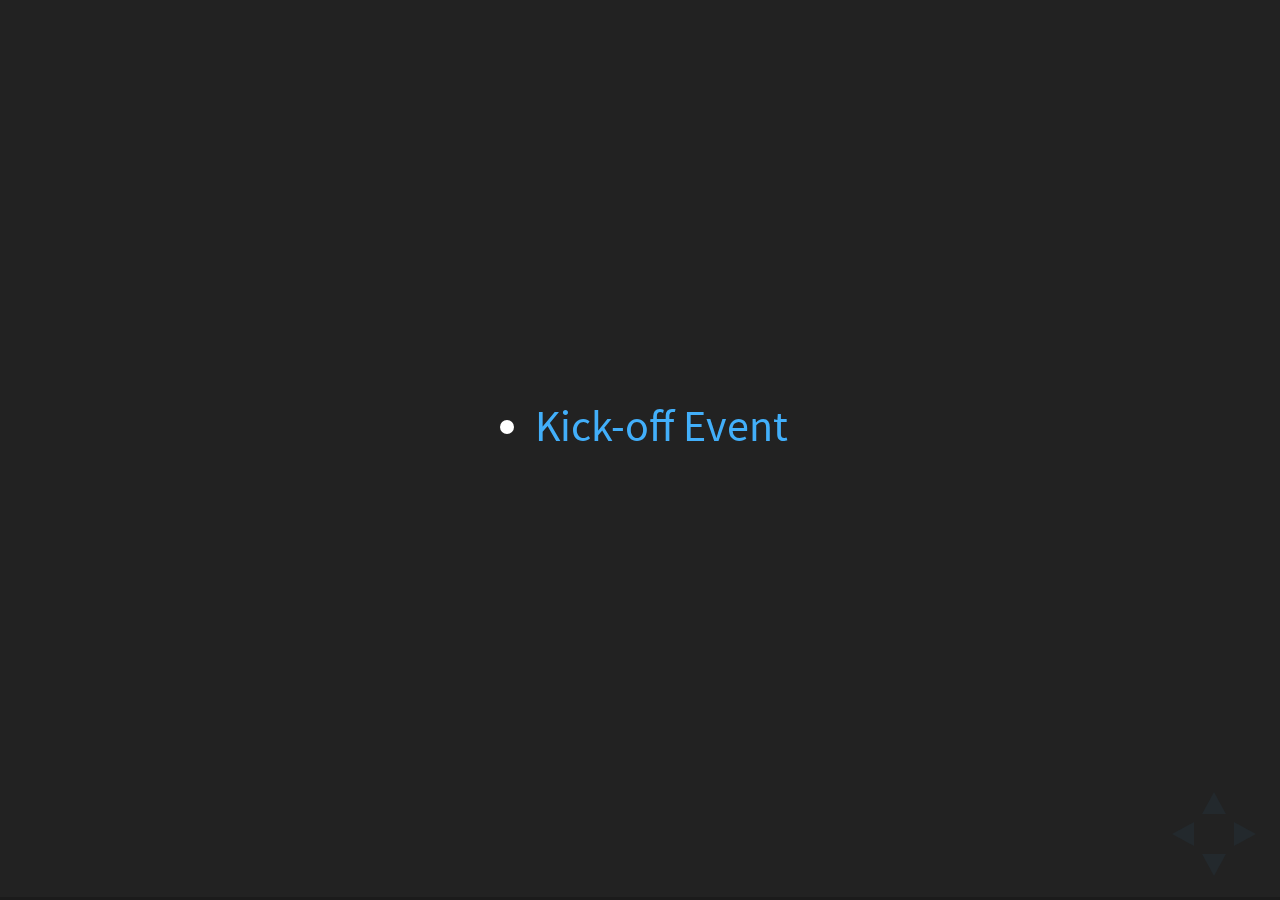
==== commit 6f078136: "Remove introduction slides -- no longer unused" ====
--- a/index.html
+++ b/index.html
@@ -26,7 +26,6 @@
       <div class="slides">
         <section data-markdown>
           * [Kick-off Event](kickoff_event.html)
-          * [Hackathon Introduction](introduction.html)
         </section>
       </div>
     </div>
